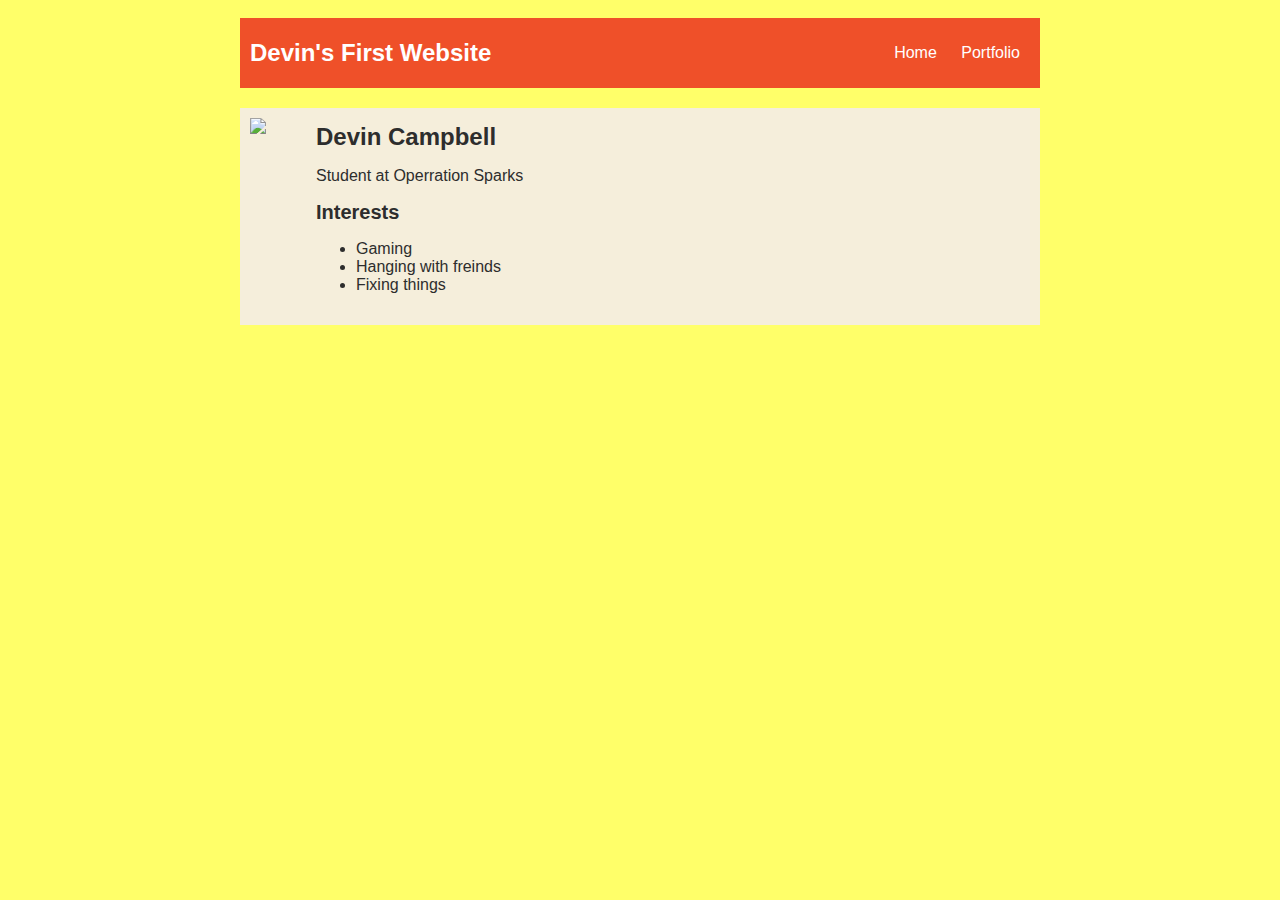
==== index.html @ 112649ed "A basic website" ====
<!DOCTYPE html>
<html>
    <head>
        <title>Devin's First Website</title>
        <style>
            body {
                background: rgb(938, 298, 105);
                color: rgb(45, 45, 45);
                padding: 10px;
                font-family: arial;
            }
            header {
                font-size: 1.5em;
                font-weight: bold;
            }
            [id=all-contents] {
                max-width: 800px;
                margin: auto;
            }

            /* navigation menu */
            nav {
                background: rgb(239, 80, 41);
                margin: 0 auto;
                margin-bottom: 20px;
                display: flex;
                padding: 10px;
            }
            nav header {
                display: flex;
                align-items: center;
                color: rgb(255, 255, 255);
                flex: 1;
            }
            nav ul {
                list-style-image: none;
            }
            nav li {
                display: inline-block;
                padding: 0 10px;
            }
            nav a {
                text-decoration: none;
                color: #fff;
            }

            /* main container area beneath menu */
            main {
                background: rgb(245, 238, 219);
                display: flex;
            }
            [class=sidebar] {
                margin-right: 25px;
                padding: 10px;
            }
            [class=sidebar] img {
                width: 200px;
            }
            [class=content] {
                flex: 1;
                padding: 15px;
            }
            [class=interests] header {
                font-size: 1.25em;
            }
        </style>
    </head>

    <body>
         <div id="all-contents"> 
            <nav>
                <header>Devin's First Website</header> 
                <ul>
                    <li><a href="index.html">Home</a></li>
                    <li><a href="portfolio.html">Portfolio</a></li>
                </ul>
            </nav>

            <main>
                <div class="sidebar">
                    
                    <img src="https://yt3.ggpht.com/-hwVFfAqT4eI/AAAAAAAAAAI/AAAAAAAAAAA/x78YKKrAOWM/s100-c-k-no-mo-rj-c0xffffff/photo.jpg">
                </div>

                <div class="content">
                    <header>Devin Campbell</header>
                        <p>Student at Operration Sparks</p>
                    <section class="interests">
                        <header>Interests</header>
                        <ul>
                            <li>Gaming</li>
                            <li>Hanging with freinds</li>
                            <li>Fixing things</li>
                        </ul>
                    </section>
                </div>
            </main>
        </div>
    </body>
</html>
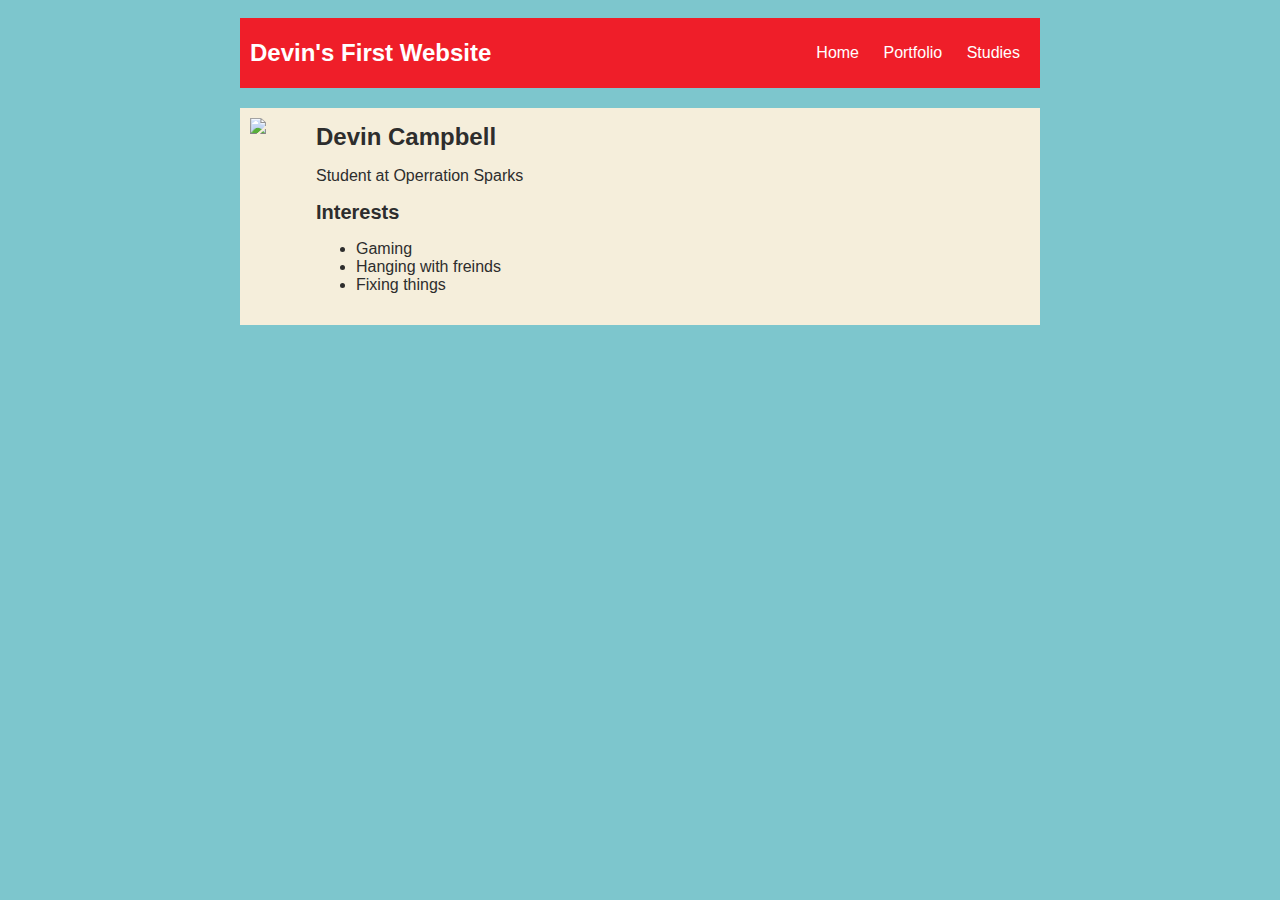
==== commit 00795eba: "A Basic Website" ====
--- a/index.html
+++ b/index.html
@@ -4,7 +4,7 @@
         <title>Devin's First Website</title>
         <style>
             body {
-                background: rgb(938, 298, 105);
+                background: rgb(125, 198, 205);
                 color: rgb(45, 45, 45);
                 padding: 10px;
                 font-family: arial;
@@ -20,7 +20,7 @@
 
             /* navigation menu */
             nav {
-                background: rgb(239, 80, 41);
+                background: rgb(239, 30, 41);
                 margin: 0 auto;
                 margin-bottom: 20px;
                 display: flex;
@@ -73,6 +73,7 @@
                 <ul>
                     <li><a href="index.html">Home</a></li>
                     <li><a href="portfolio.html">Portfolio</a></li>
+                    <li><a href="studies.html">Studies</a></li>
                 </ul>
             </nav>
 
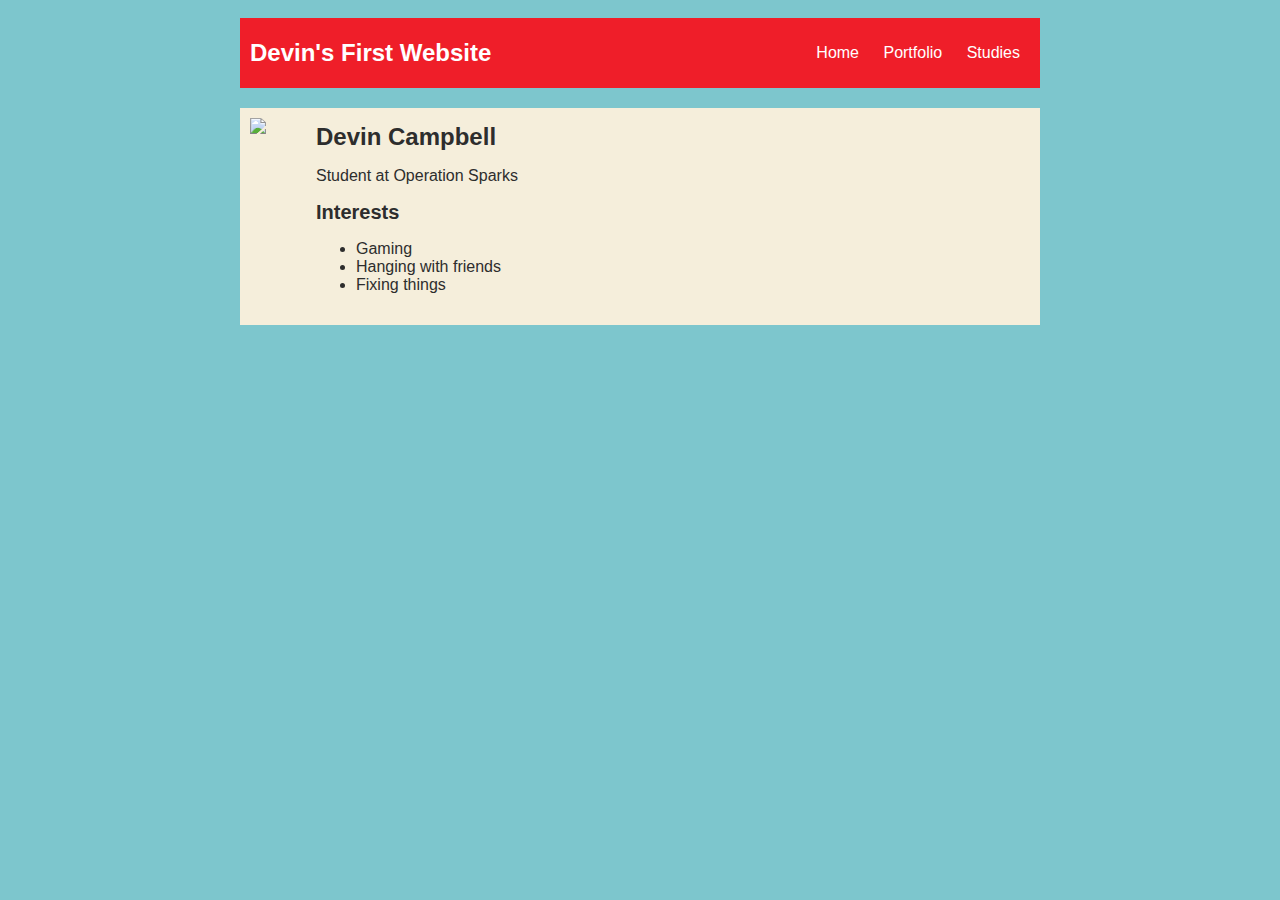
==== commit 4a15fce8: "A basic website" ====
--- a/index.html
+++ b/index.html
@@ -85,12 +85,12 @@
 
                 <div class="content">
                     <header>Devin Campbell</header>
-                        <p>Student at Operration Sparks</p>
+                        <p>Student at Operation Sparks</p>
                     <section class="interests">
                         <header>Interests</header>
                         <ul>
                             <li>Gaming</li>
-                            <li>Hanging with freinds</li>
+                            <li>Hanging with friends</li>
                             <li>Fixing things</li>
                         </ul>
                     </section>
